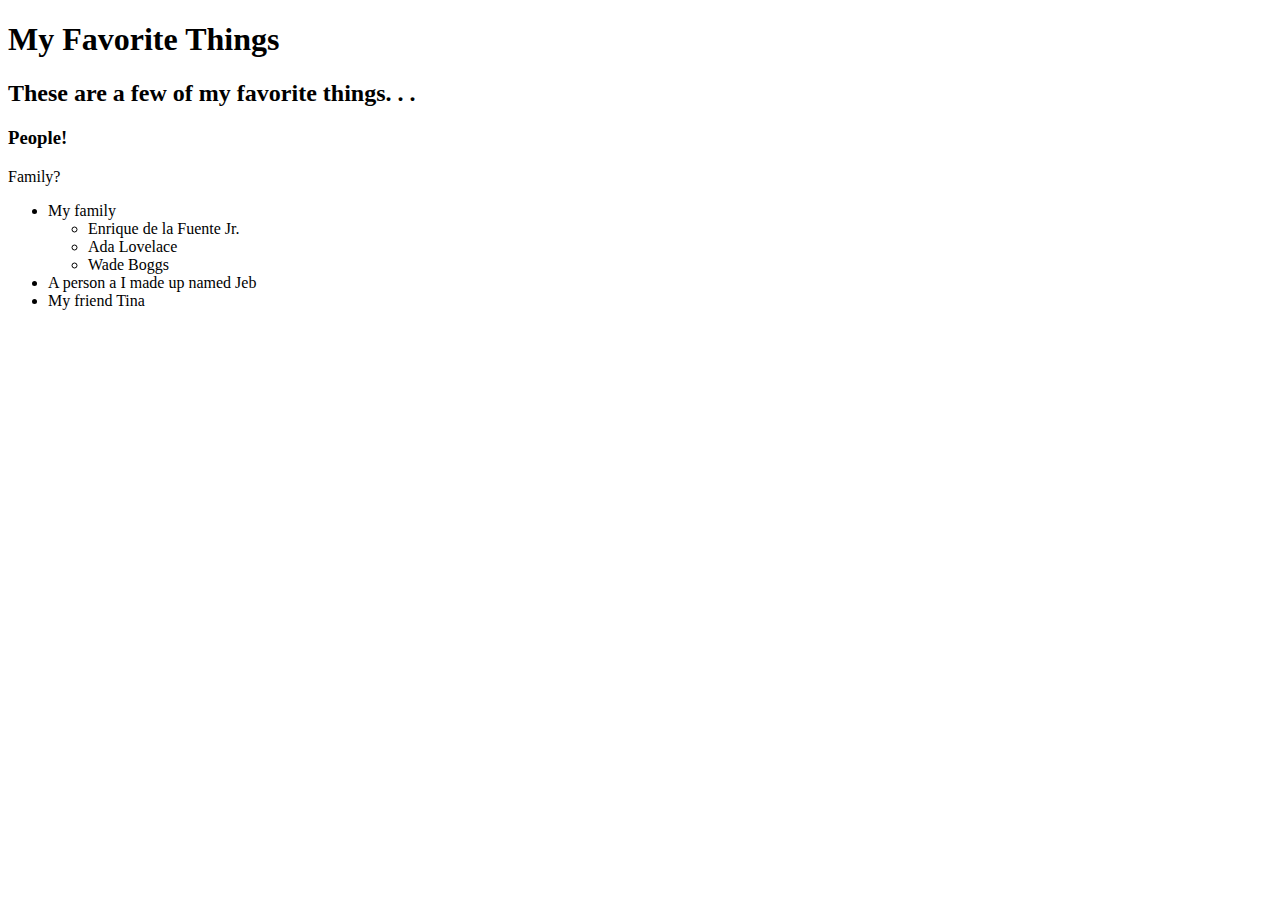
==== my-favorite-things.html @ 36a3b61c "added list of random favorite things" ====
<!DOCTYPE html>
<html>
  <head>
    <title>A random list of favorite things.</title>
  </head>
  <body>
    <h1>My Favorite Things</h1>
    <h2>These are a few of my favorite things. . . </h2>
    <h3>People!</h3>

    <p>Family?</p>
    <ul>
      <li>My family</li>
        <ul>
          <li>Enrique de la Fuente Jr.</li>
          <li>Ada Lovelace</li>
          <li>Wade Boggs</li>
        </ul>
          <li>A person a I made up named Jeb</li>
          <li>My friend Tina</li>
    </ul>

  </body>
</html>
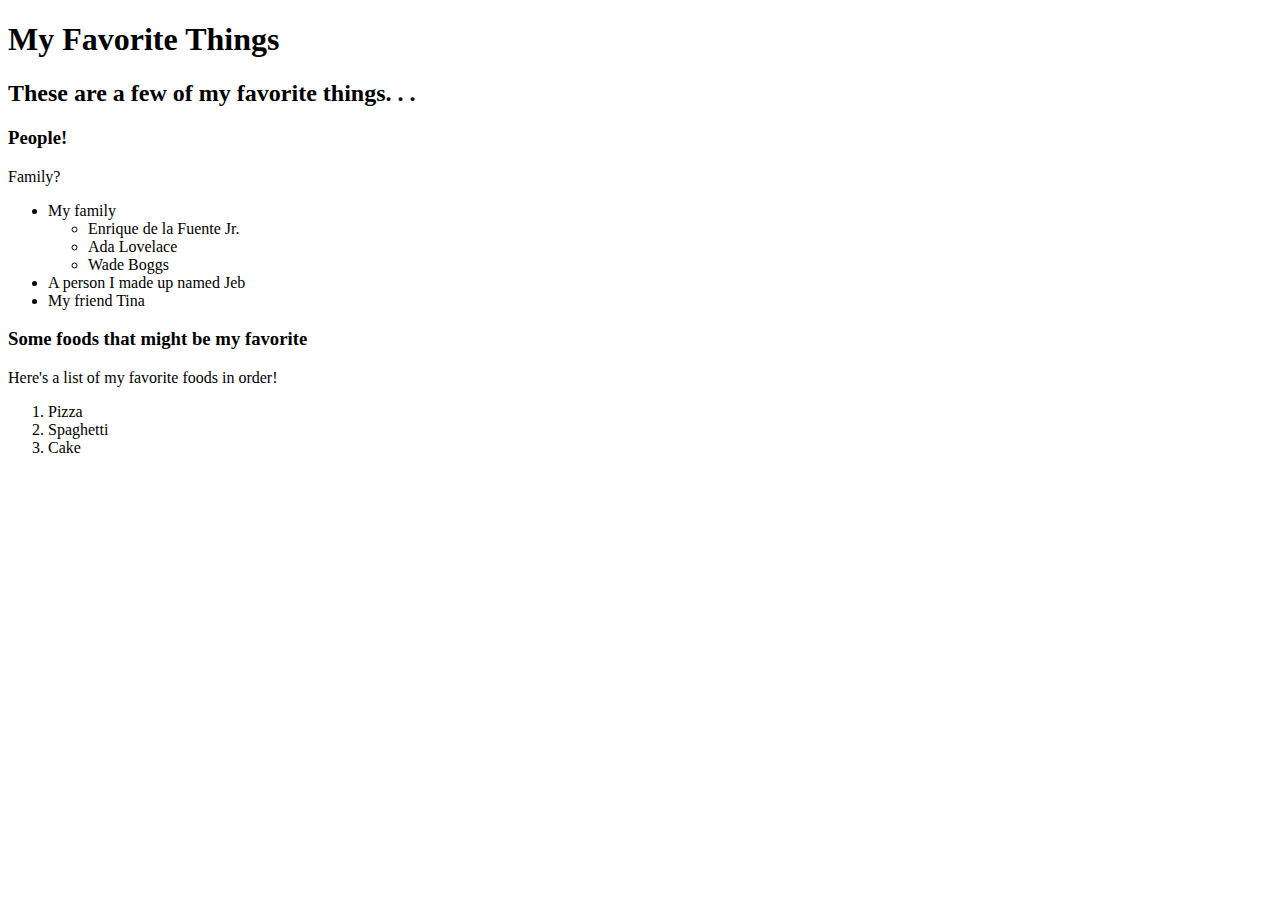
==== commit bfbb4425: "Added ordered list" ====
--- a/my-favorite-things.html
+++ b/my-favorite-things.html
@@ -16,9 +16,16 @@
           <li>Ada Lovelace</li>
           <li>Wade Boggs</li>
         </ul>
-          <li>A person a I made up named Jeb</li>
+          <li>A person I made up named Jeb</li>
           <li>My friend Tina</li>
     </ul>
+    <h3>Some foods that might be my favorite</h3>
+    <p>Here's a list of my favorite foods in order!</p>
+    <ol>
+        <li>Pizza</li>
+        <li>Spaghetti</li>
+        <li>Cake</li>
+    </ol>
 
   </body>
 </html>
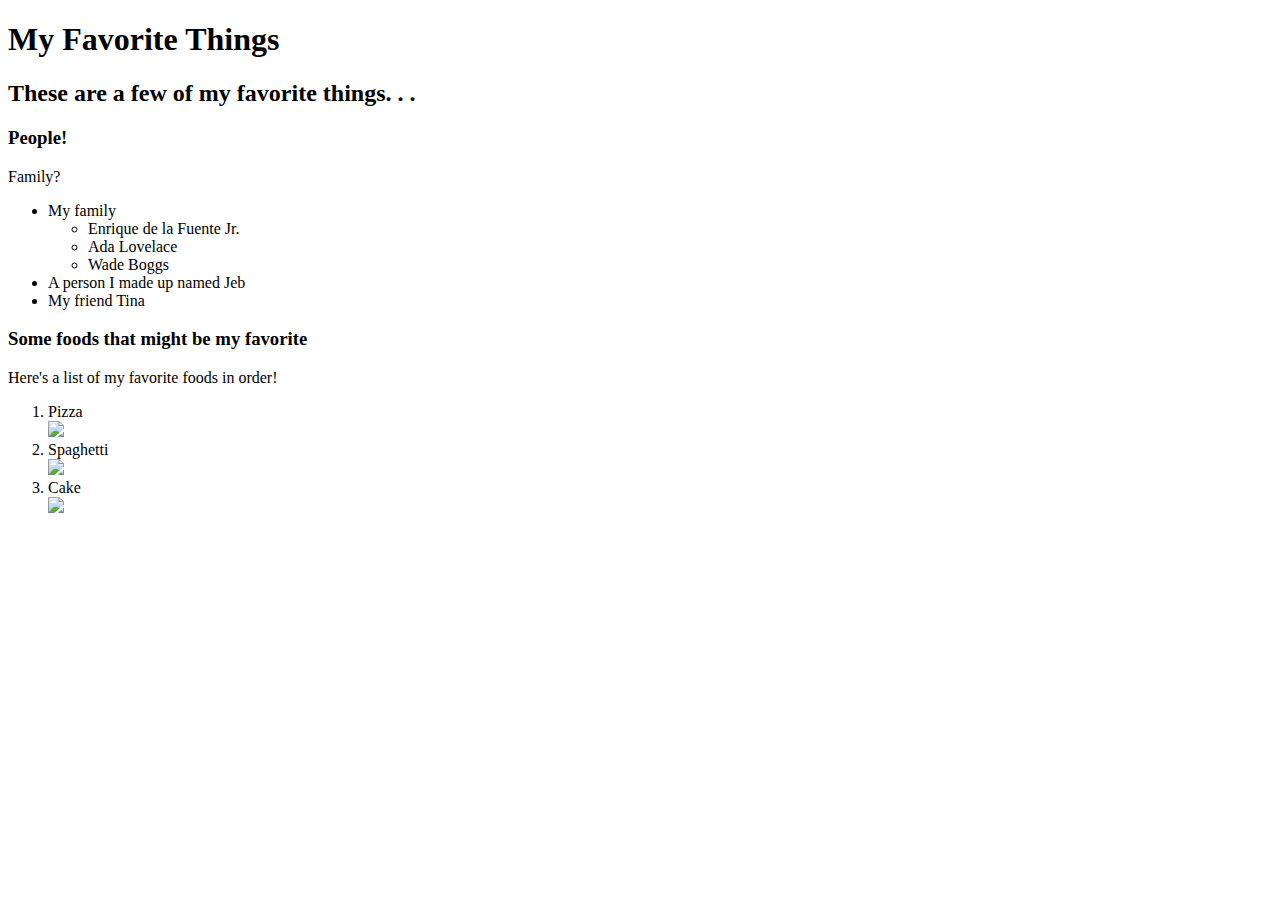
==== commit 00ea7393: "Added images" ====
--- a/my-favorite-things.html
+++ b/my-favorite-things.html
@@ -23,8 +23,11 @@
     <p>Here's a list of my favorite foods in order!</p>
     <ol>
         <li>Pizza</li>
+        <img src="IMG/Pepperoni_Lovers_Pizza.png">
         <li>Spaghetti</li>
+        <img src="IMG/pasta.png">
         <li>Cake</li>
+        <img src="IMG/cake.ico">
     </ol>
 
   </body>
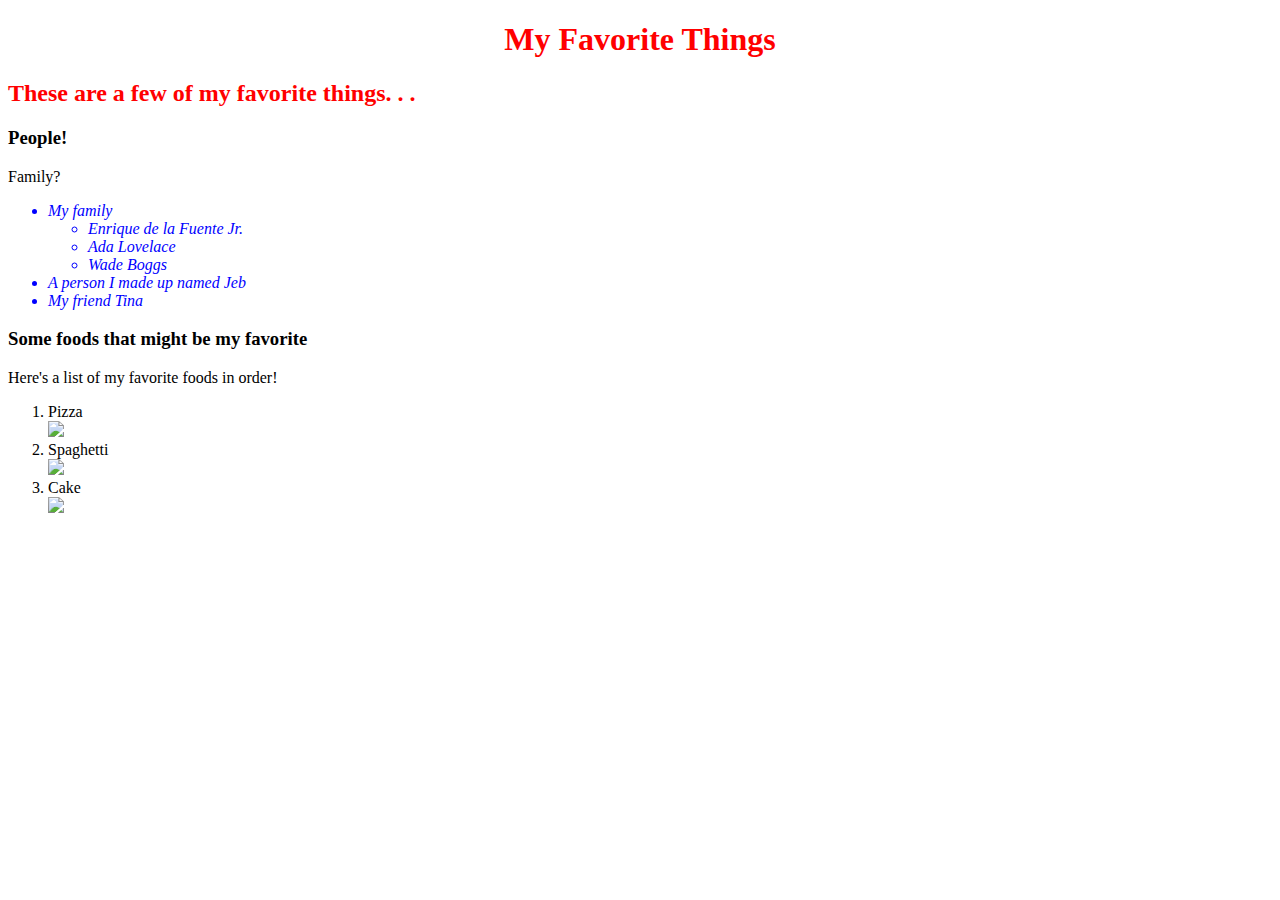
==== commit 9728230a: "Added CSS stylesheet, photos and links" ====
--- a/my-favorite-things.html
+++ b/my-favorite-things.html
@@ -1,6 +1,7 @@
 <!DOCTYPE html>
 <html>
   <head>
+    <link href="css/styles2.css" rel="stylesheet" type="text/css">
     <title>A random list of favorite things.</title>
   </head>
   <body>
--- a/css/styles2.css
+++ b/css/styles2.css
@@ -0,0 +1,15 @@
+h1 {
+  color: red;
+  text-align: center;
+}
+
+h2 {
+  color: red;
+  text-align: left;
+}
+
+ul {
+  color: blue;
+  text-align: left;
+  font-style: italic;
+}
